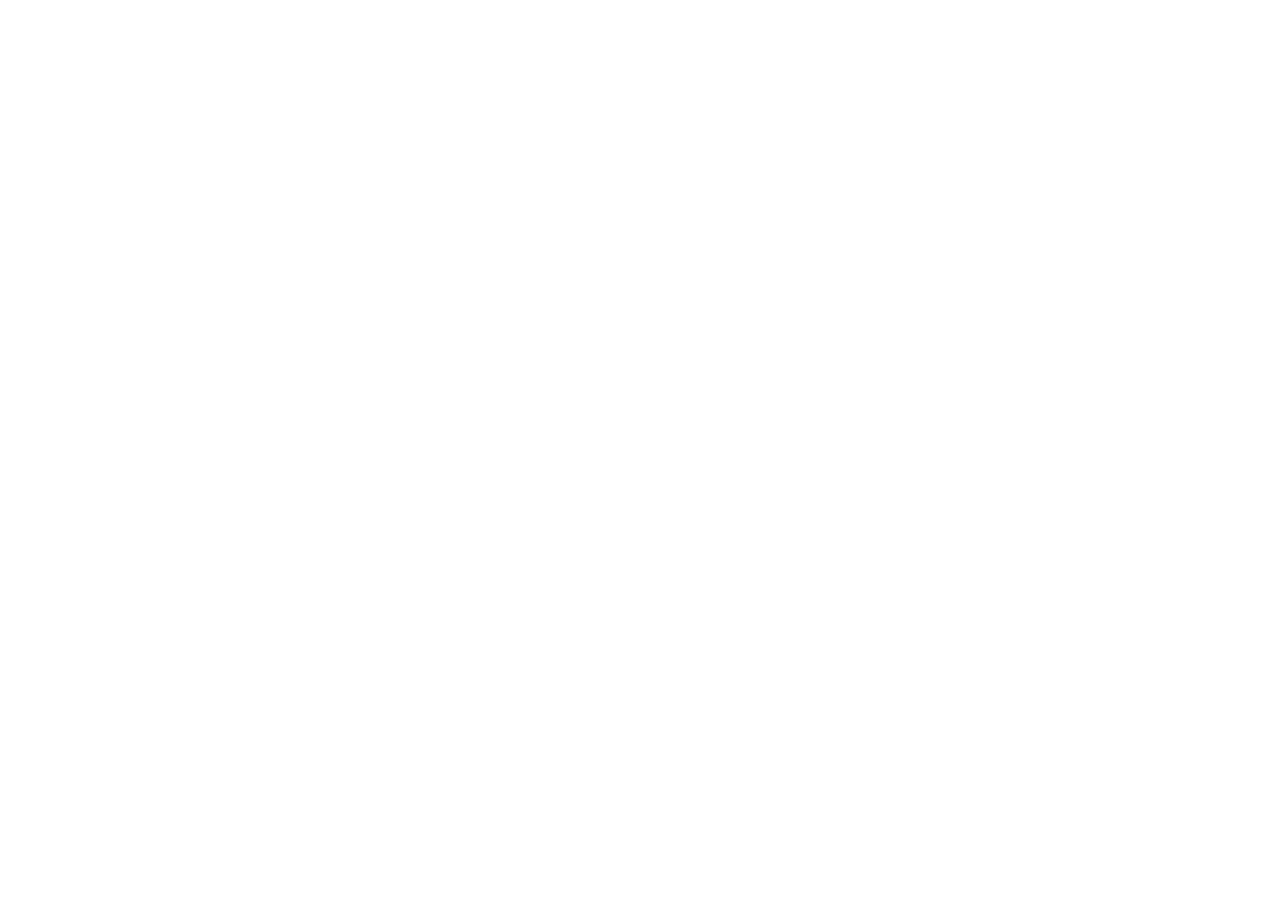
==== ejercicio1-html-y-css/index.html @ deb82cfd "Agrega el esqueleto del segundo ejercicio" ====
<!DOCTYPE html>
<html lang="en">
<head>
    <meta charset="UTF-8">
    <meta http-equiv="X-UA-Compatible" content="IE=edge">
    <meta name="viewport" content="width=device-width, initial-scale=1.0">
    <title>Mi Receta</title>
</head>
<body>
    
</body>
</html>
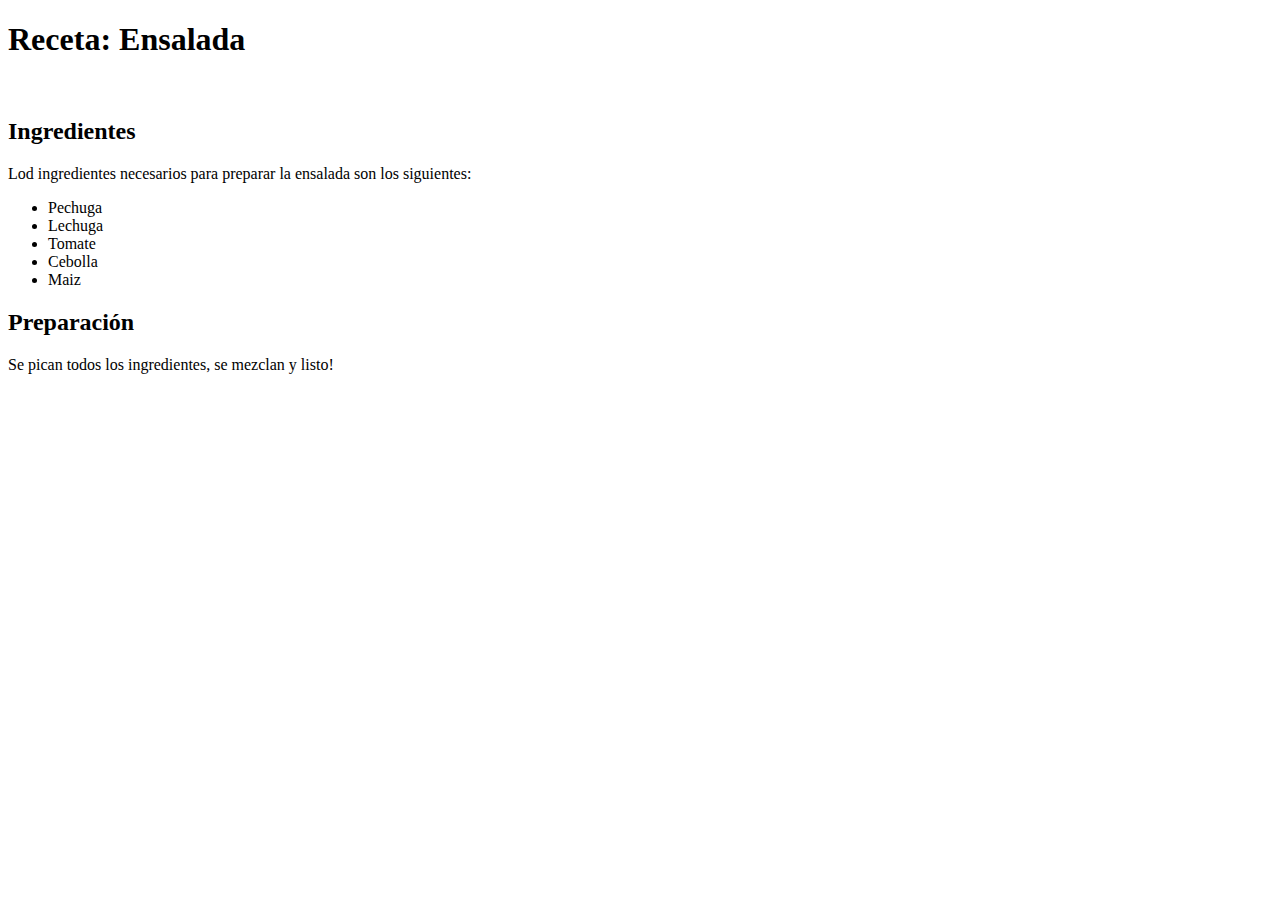
==== commit 0d544805: "Agrega el cuerpo HTML del segundo ejercicio" ====
--- a/ejercicio1-html-y-css/index.html
+++ b/ejercicio1-html-y-css/index.html
@@ -7,6 +7,23 @@
     <title>Mi Receta</title>
 </head>
 <body>
-    
+    <h1>Receta: Ensalada</h1>
+
+    <img src="https://s3.amazonaws.com/makeitreal/salad.png" alt="">
+
+    <h2>Ingredientes</h2>
+
+    <p>Lod ingredientes necesarios para preparar la ensalada son los siguientes:</p>
+
+    <ul>
+        <li>Pechuga</li>
+        <li>Lechuga</li>
+        <li>Tomate</li>
+        <li>Cebolla</li>
+        <li>Maiz</li>
+    </ul>
+
+    <h2>Preparación</h2>
+    <p>Se pican todos los ingredientes, se mezclan y listo!</p>
 </body>
 </html>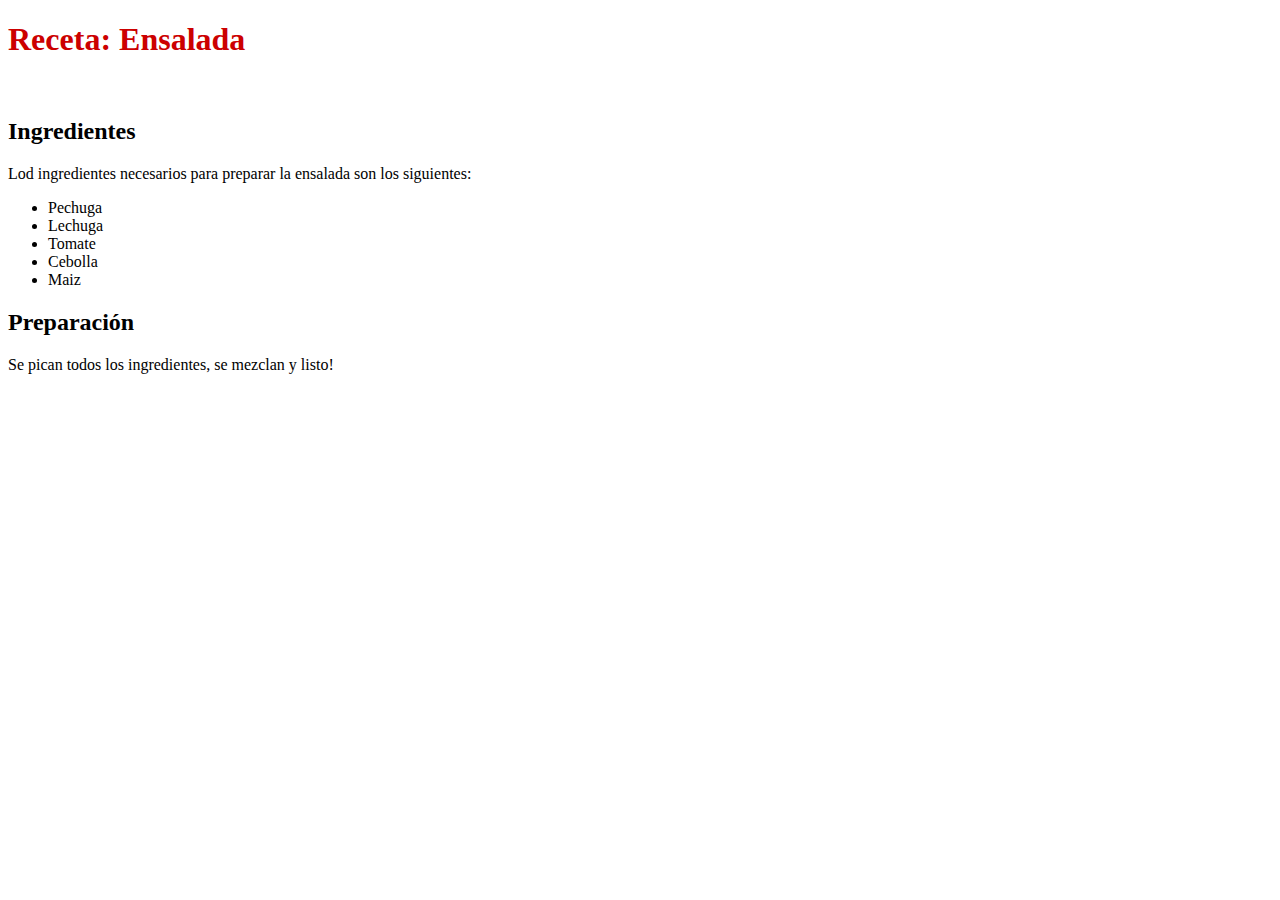
==== commit 1ee88d41: "Agrega estilos al segundo ejercicio" ====
--- a/ejercicio1-html-y-css/index.html
+++ b/ejercicio1-html-y-css/index.html
@@ -4,6 +4,8 @@
     <meta charset="UTF-8">
     <meta http-equiv="X-UA-Compatible" content="IE=edge">
     <meta name="viewport" content="width=device-width, initial-scale=1.0">
+    <link rel="stylesheet" href="stilos.css">
+
     <title>Mi Receta</title>
 </head>
 <body>
@@ -25,5 +27,6 @@
 
     <h2>Preparación</h2>
     <p>Se pican todos los ingredientes, se mezclan y listo!</p>
+    
 </body>
 </html>--- a/ejercicio1-html-y-css/stilos.css
+++ b/ejercicio1-html-y-css/stilos.css
@@ -0,0 +1,3 @@
+h1 {
+    color: rgb(204, 0, 0);
+}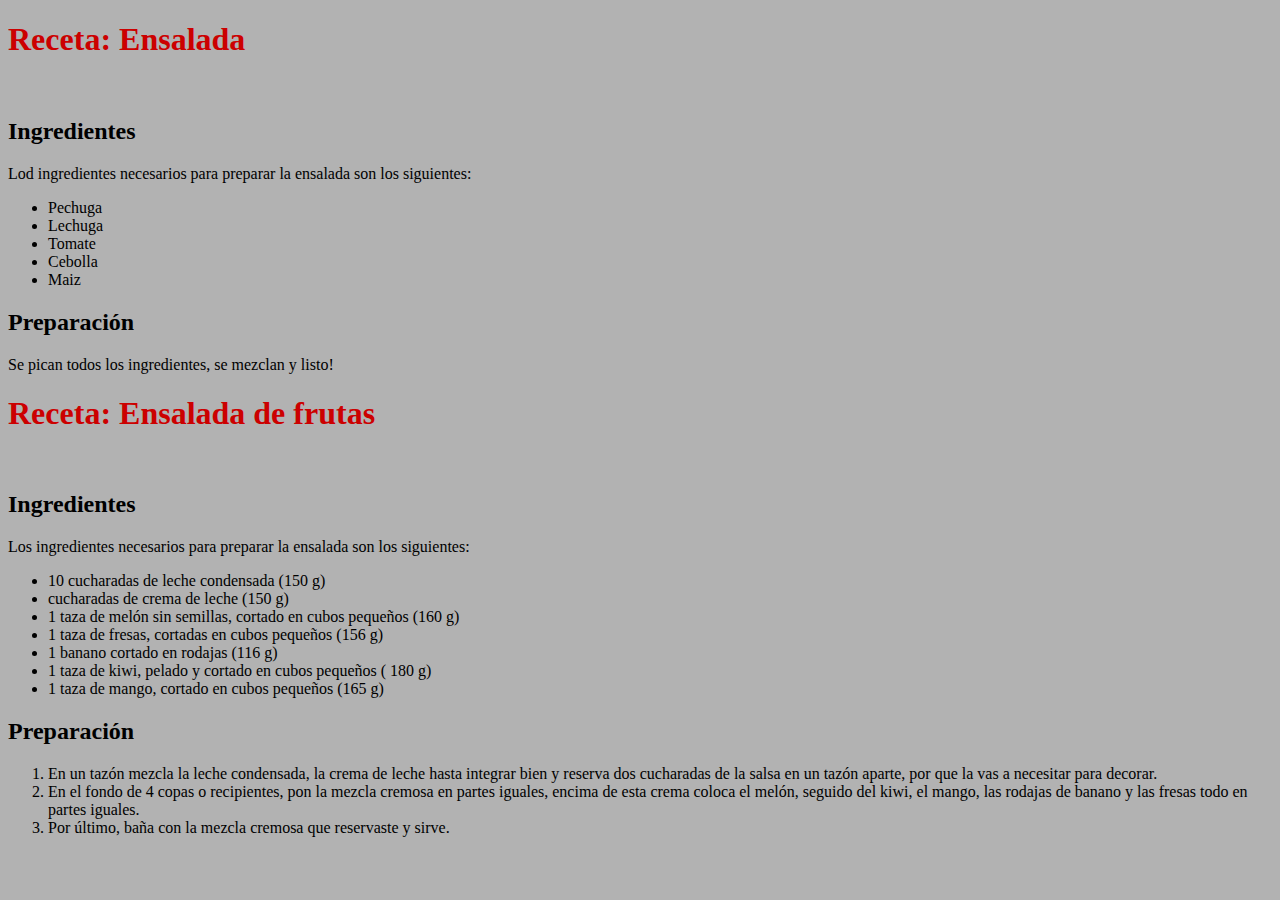
==== commit edaedc8f: "Agregando colo de fondo al body y una nueva receta de ensalada" ====
--- a/ejercicio1-html-y-css/index.html
+++ b/ejercicio1-html-y-css/index.html
@@ -9,24 +9,84 @@
     <title>Mi Receta</title>
 </head>
 <body>
-    <h1>Receta: Ensalada</h1>
 
-    <img src="https://s3.amazonaws.com/makeitreal/salad.png" alt="">
+    <section>
 
-    <h2>Ingredientes</h2>
+        <h1 clas>Receta: Ensalada</h1>
+    
+        <img src="https://s3.amazonaws.com/makeitreal/salad.png" alt="">
+    
+        <h2>Ingredientes</h2>
+    
+        <p>Lod ingredientes necesarios para preparar la ensalada son los siguientes:</p>
+    
+        <ul>
+            <li>Pechuga</li>
+            <li>Lechuga</li>
+            <li>Tomate</li>
+            <li>Cebolla</li>
+            <li>Maiz</li>
+        </ul>
+    
+        <h2>Preparación</h2>
+        <p>Se pican todos los ingredientes, se mezclan y listo!</p>
 
-    <p>Lod ingredientes necesarios para preparar la ensalada son los siguientes:</p>
+    </section>
 
-    <ul>
-        <li>Pechuga</li>
-        <li>Lechuga</li>
-        <li>Tomate</li>
-        <li>Cebolla</li>
-        <li>Maiz</li>
-    </ul>
+    <section>
+        <h1>Receta: Ensalada de frutas</h1>
+    
+        <img src="https://www.recetasnestle.com.co/sites/default/files/styles/webp/public/2022-05/vegetales.jpg.webp?itok=uIpcw0vC" alt="" width="450">
+    
+        <h2>Ingredientes</h2>
+    
+        <p>Los ingredientes necesarios para preparar la ensalada son los siguientes:</p>
+    
+        <ul>
+            <li>
+                10 cucharadas de leche condensada (150 g)
+            </li>
 
-    <h2>Preparación</h2>
-    <p>Se pican todos los ingredientes, se mezclan y listo!</p>
+            <li>
+                cucharadas de crema de leche (150 g)
+            </li>
+
+            <li>
+                1 taza de melón sin semillas, cortado en cubos pequeños (160 g) 
+            </li>
+
+            <li>
+                1 taza de fresas, cortadas en cubos pequeños (156 g) 
+            </li>
+
+            <li>
+                1 banano cortado en rodajas (116 g)
+            </li>
+
+            <li>
+                1 taza de kiwi, pelado y cortado en cubos pequeños ( 180 g)
+            </li>
+
+            <li>
+                1 taza de mango, cortado en cubos pequeños (165 g)
+            </li>
+        </ul>
+    
+        <h2>Preparación</h2>
+        <ol>
+            <li>
+                En un tazón mezcla la leche condensada, la crema de leche hasta integrar bien y reserva dos cucharadas de la salsa en un tazón aparte, por que la vas a necesitar para decorar.
+            </li>
+
+            <li>
+                En el fondo de 4 copas o recipientes, pon la mezcla cremosa en partes iguales, encima de esta crema coloca el melón, seguido del kiwi, el mango, las rodajas de banano y las fresas todo en partes iguales. 
+            </li>
+
+            <li>
+                Por último, baña con la mezcla cremosa que reservaste y sirve.
+            </li>
+        </ol>
+    </section>
     
 </body>
 </html>--- a/ejercicio1-html-y-css/stilos.css
+++ b/ejercicio1-html-y-css/stilos.css
@@ -1,3 +1,7 @@
+body {
+    background-color: rgb(0, 0, 0, 0.3);
+}
+
 h1 {
     color: rgb(204, 0, 0);
-}+}
